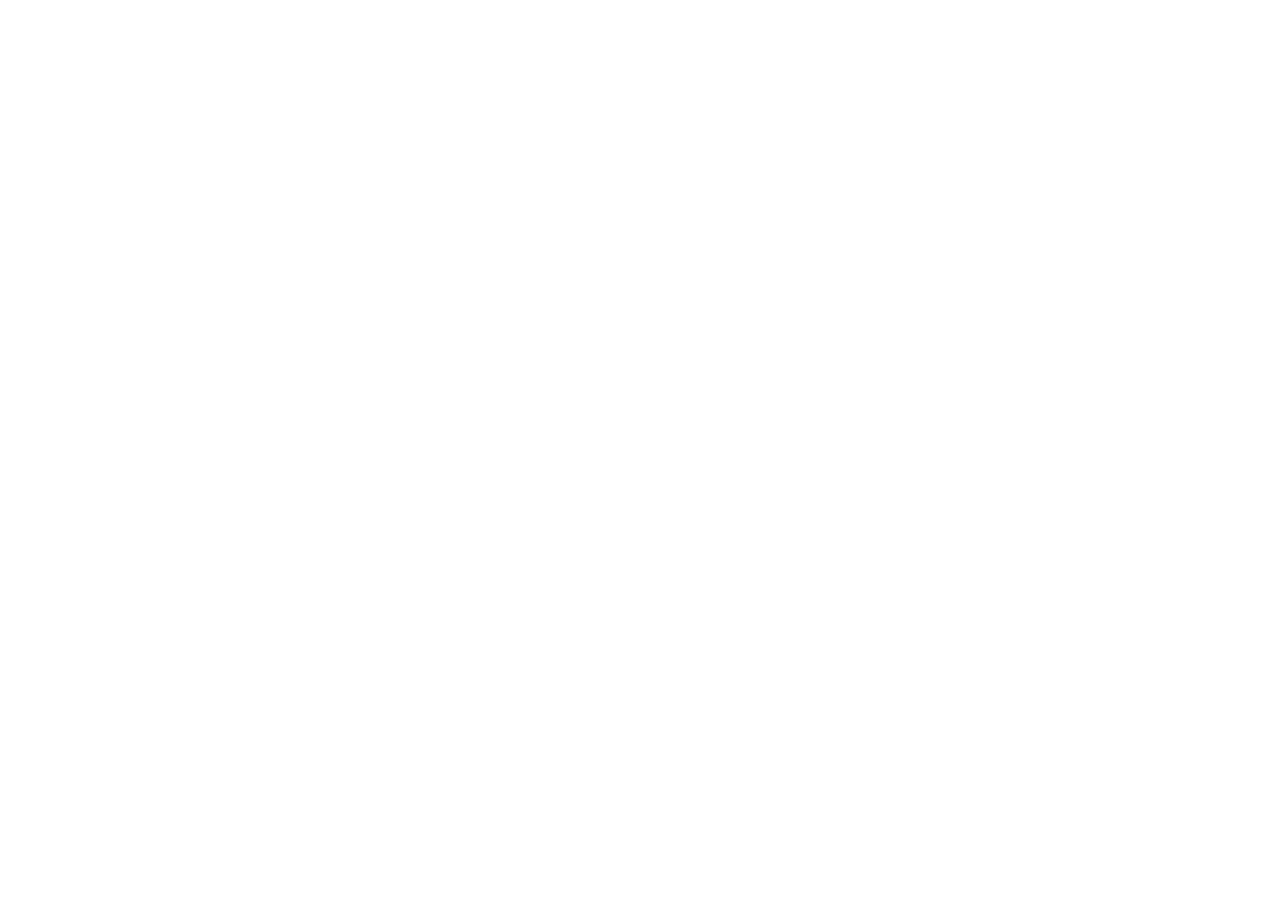
==== index.html @ 23ccbcc7 "initial commit" ====
<!DOCTYPE html>
<html lang="en">
  <head>
    <meta charset="UTF-8" />
    <meta name="viewport" content="width=device-width, initial-scale=1.0" />
    <title>Document</title>
  </head>
  <body></body>
</html>
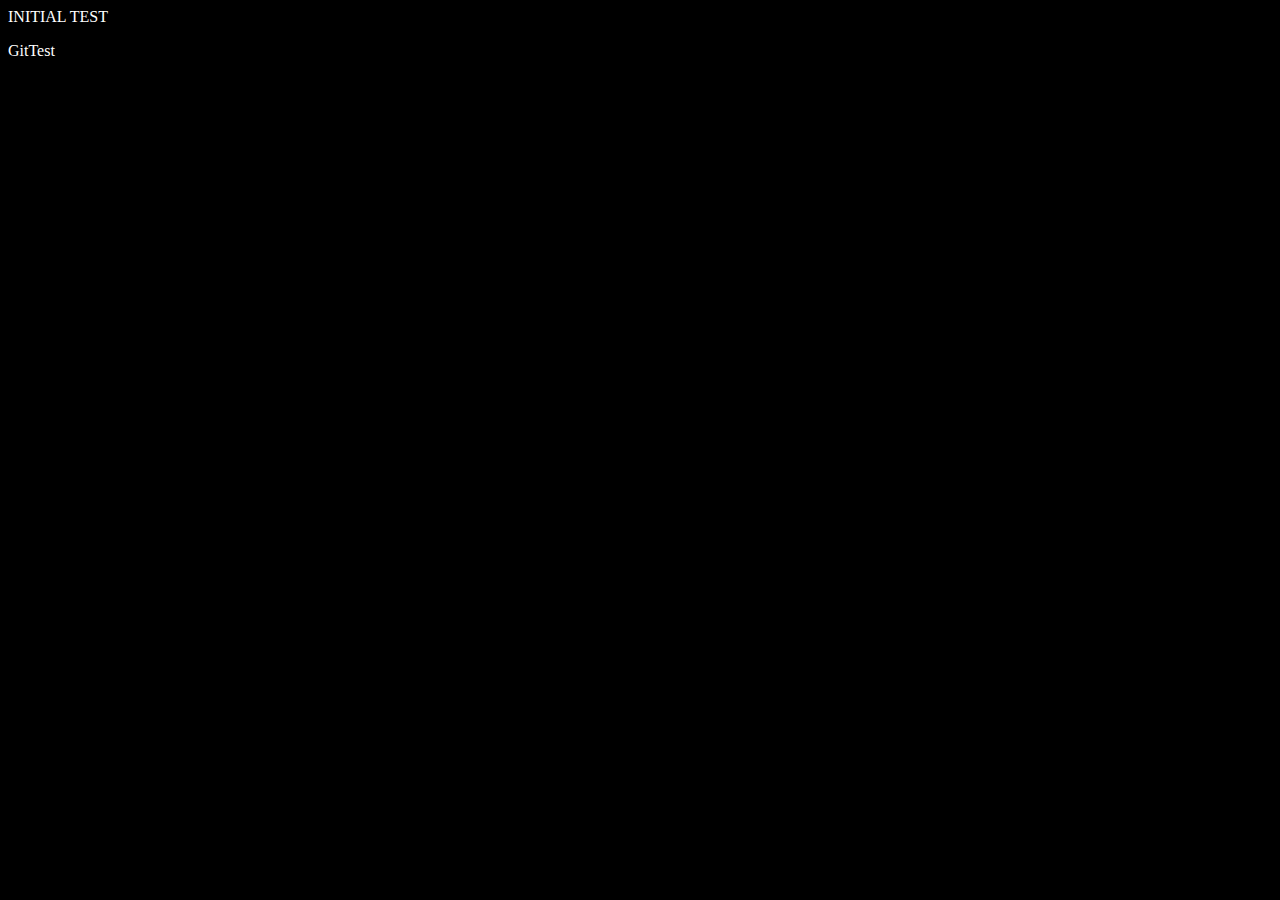
==== commit bbef0a68: "Pakei2iau GitTest" ====
--- a/index.html
+++ b/index.html
@@ -4,6 +4,10 @@
     <meta charset="UTF-8" />
     <meta name="viewport" content="width=device-width, initial-scale=1.0" />
     <title>Document</title>
+    <link rel="stylesheet" href="style.css" />
   </head>
-  <body></body>
+  <body>
+    <div>INITIAL TEST</div>
+    <p>GitTest</p>
+  </body>
 </html>
--- a/style.css
+++ b/style.css
@@ -0,0 +1,4 @@
+* {
+  background-color: black;
+  color: white;
+}
